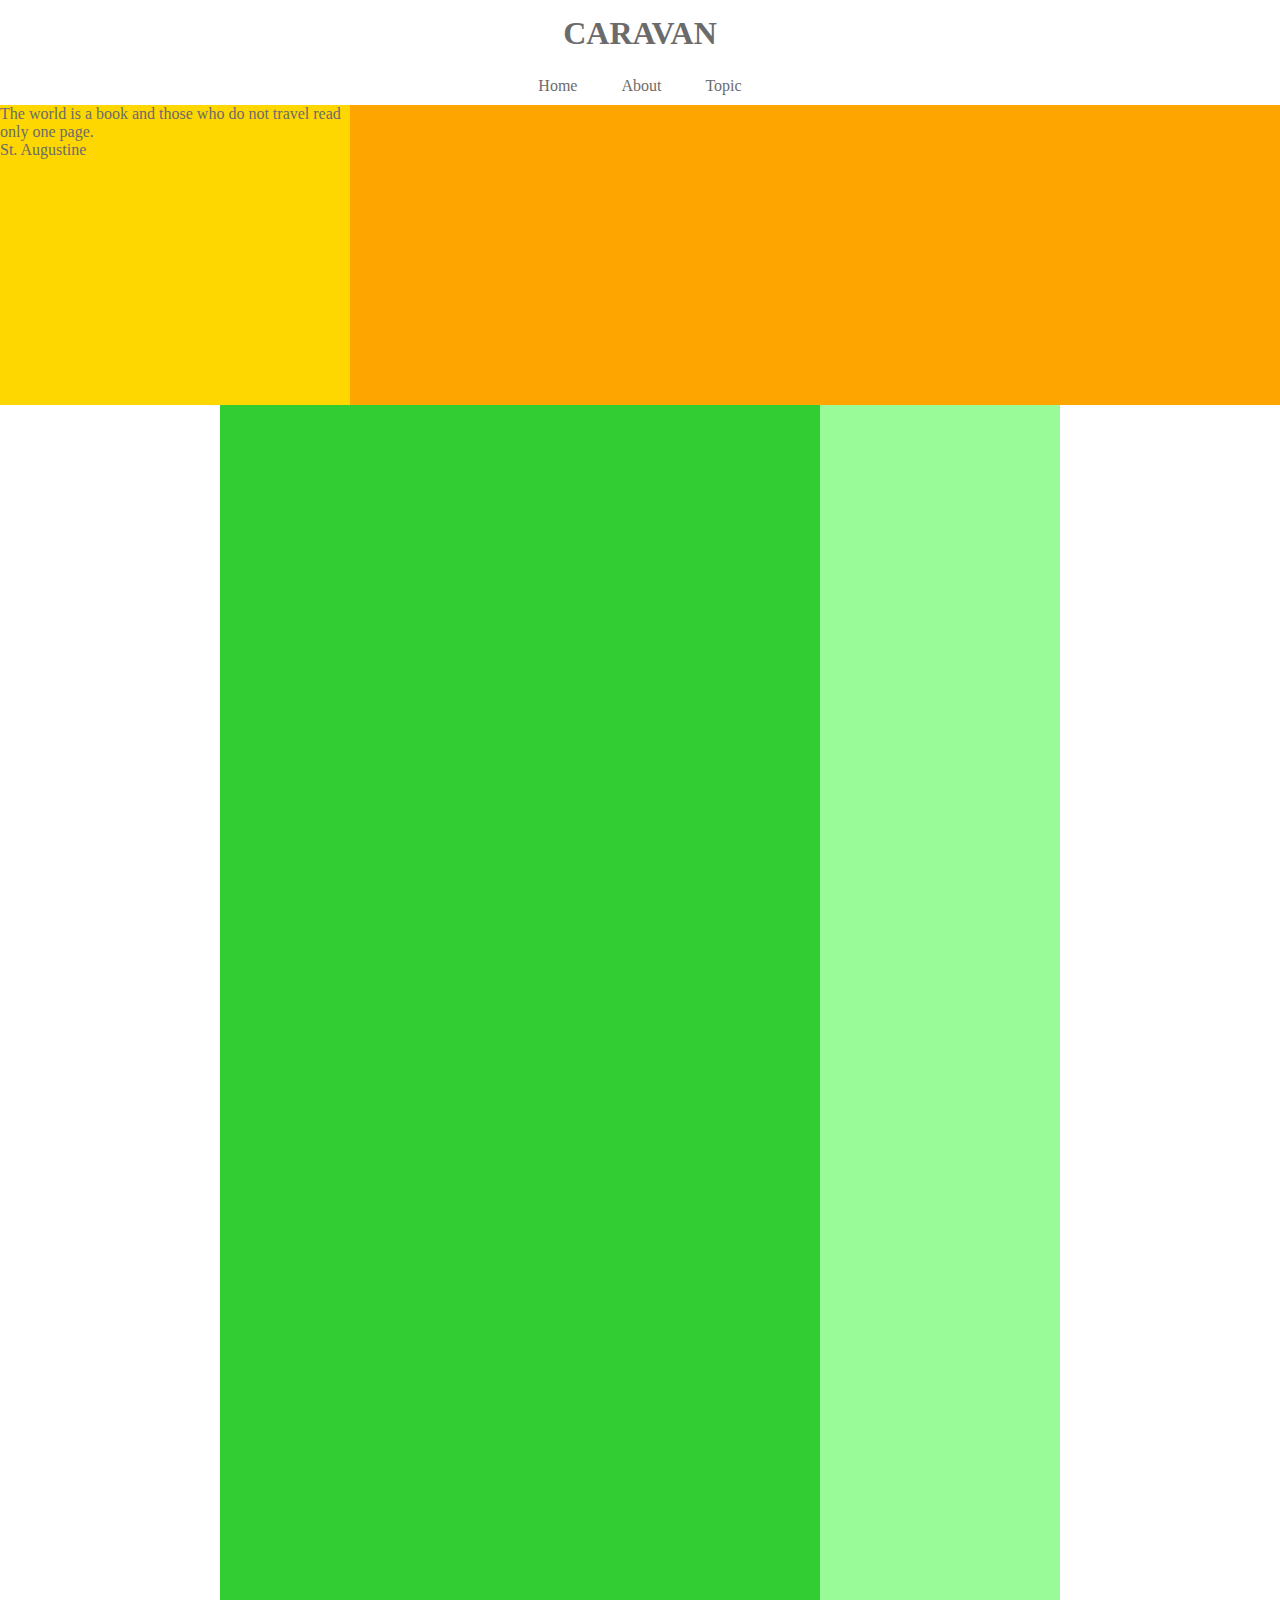
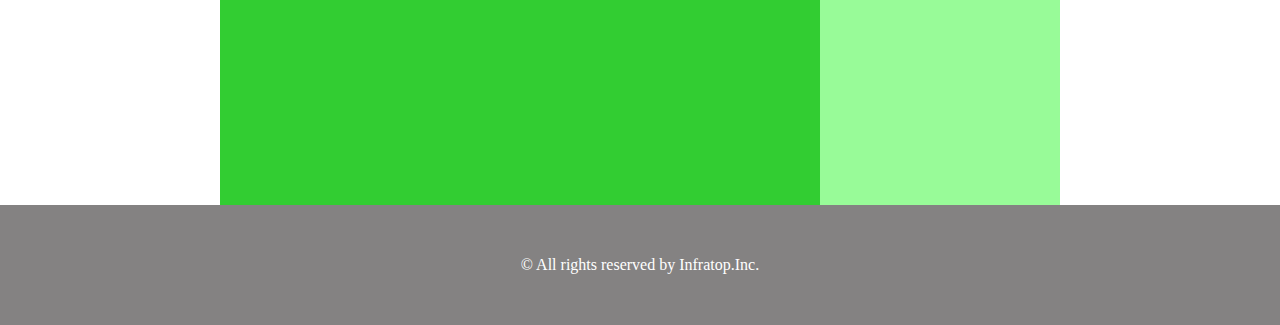
==== index.html @ bd5bb969 "Intial Commit1" ====
<!DOCTYPE html>
<html lang="ja">
  <head>
    <meta charset="UTF-8" />
    <!-- CSSファイルの読み込み -->
    <link rel="stylesheet" href="style.css" />
    <title>CARAVAN</title>
  </head>

  <body>
    <!-- header -->
    <header>
      <h1 class="heading">
        <a href="index.html">
          CARAVAN
        </a>
      </h1>
    </header>

    <!-- navigation -->
    <nav>
      <ul class="nav-list">
        <li class="nav-list-item">
          <a href="index.html">Home</a>
        </li>
        <li class="nav-list-item">About</li>
        <li class="nav-list-item">Topic</li>
      </ul>
    </nav>

    <!-- main-visual用のdiv -->
    <div class="main-visual">
      <div class="main-visual-content">
        <!-- pタグ（と文字）を追加 -->
        <p class="main-visual-text">
          The world is a book and those who do not travel read only one page.
        </p>
        <p class="main-visual-name">
          St. Augustine
        </p>      </div>
    </div>

    <!-- main用のdiv -->
    <div class="main">
      <div class="blog"></div>
      <div class="sidebar"></div>
    </div>

    <!-- footer -->
    <footer>
      <p class="footer-text">© All rights reserved by Infratop.Inc.</p>
    </footer>
  </body>
</html>
---- style.css ----
* {
  margin: 0;
  padding: 0;
  box-sizing: border-box;
  color: #6c6b6b;
}

a{
  text-decoration: none;
}

header {
  width: 90%;
  padding: 15px 0;
  margin: 0 auto;
  text-align: center;
}

header .heading {
  font-size: 32px;
}

.nav-list {
  text-align: center;
  padding: 10px 0;
  margin: 0 auto;
}

.nav-list-item {
  list-style: none;
  display: inline-block;
  margin: 0 20px;
}

.main-visual {
  width: 100%;
  height: 300px;
  background-color: orange;
}
.main-visual-content {
  width: 350px;
  height: 300px;
  background-color: gold;
}

.main {
  width: 840px;
  height: 1400px;
  display: flex;
  justify-content: center;
  margin: 0 auto;
}
.blog {
  width: 600px;
  height: 1400px;
  background-color: limegreen;
}
.sidebar {
  width: 240px;
  height: 1400px;
  background-color: palegreen;
}

footer {
  width: 100%;
  height: 120px;
  text-align: center;
  line-height: 120px;
  background-color: #848282;
}

.footer-text {
  color: #fff;
}
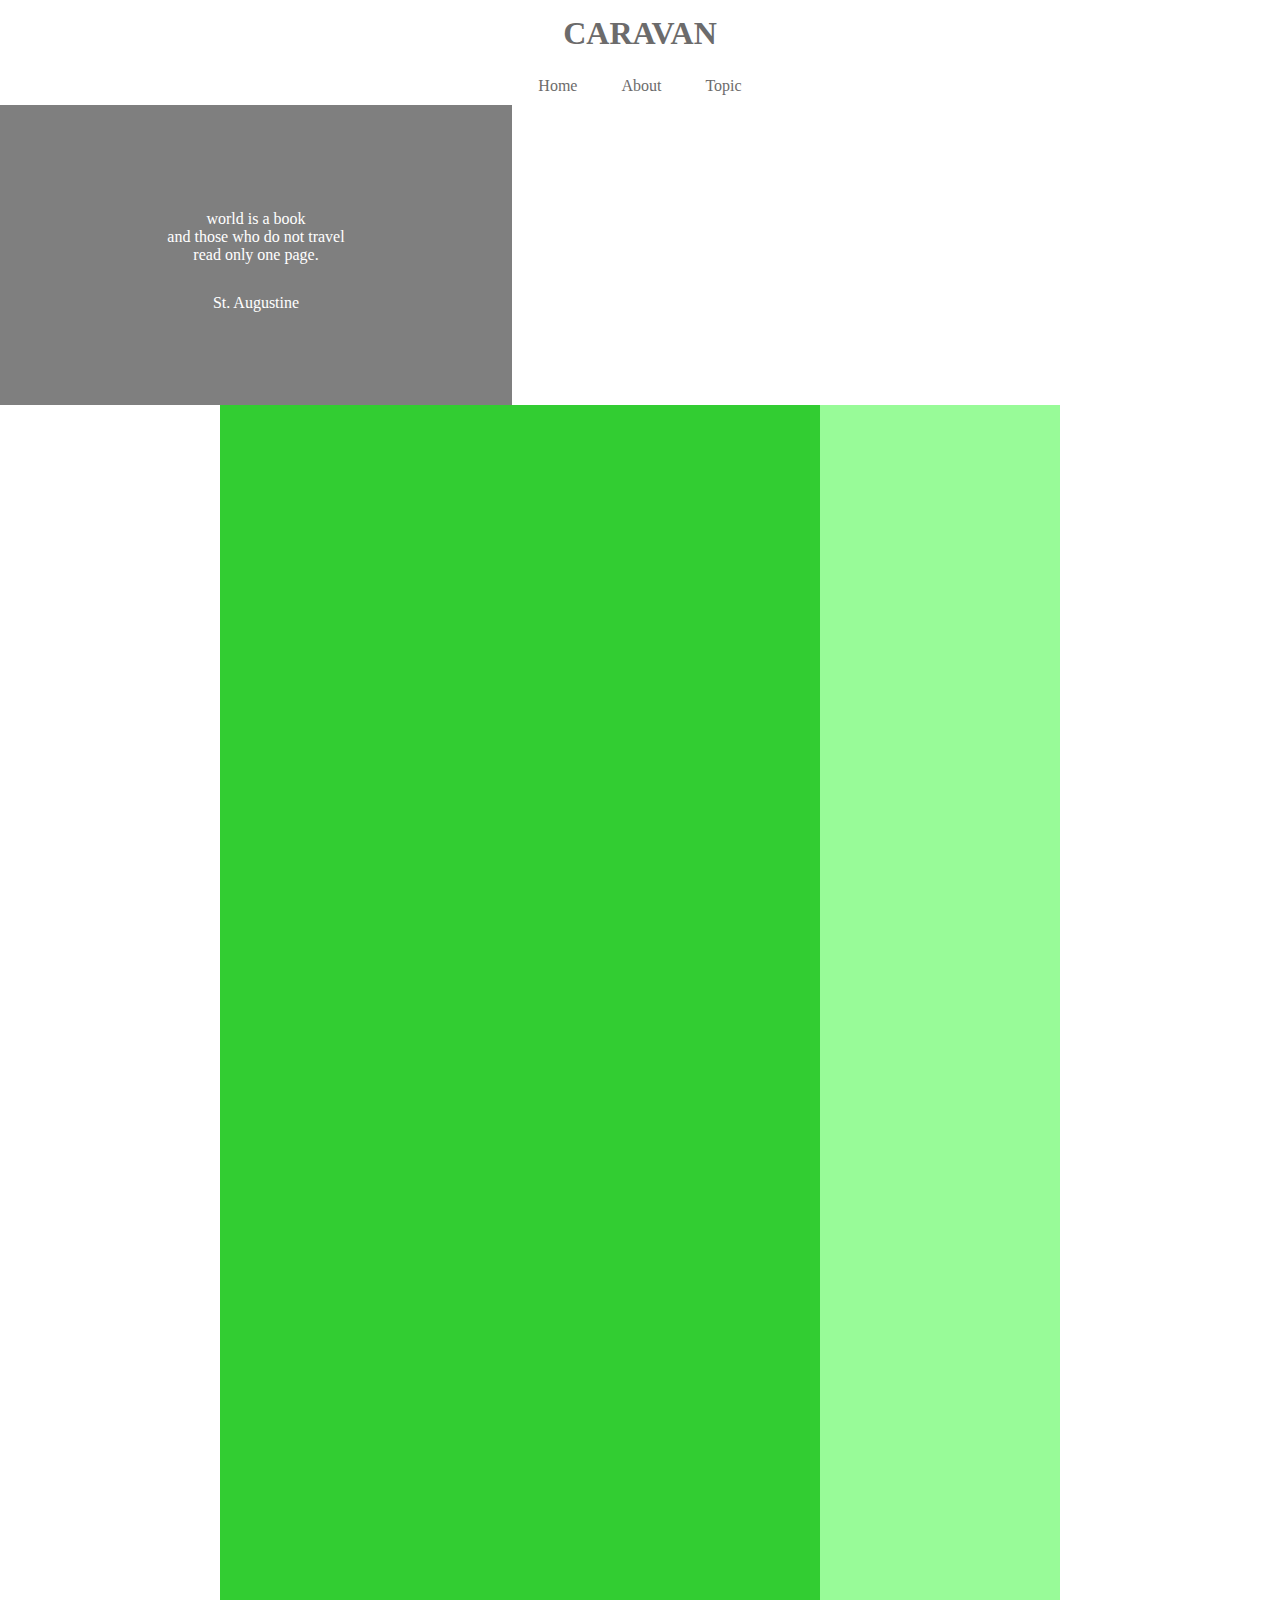
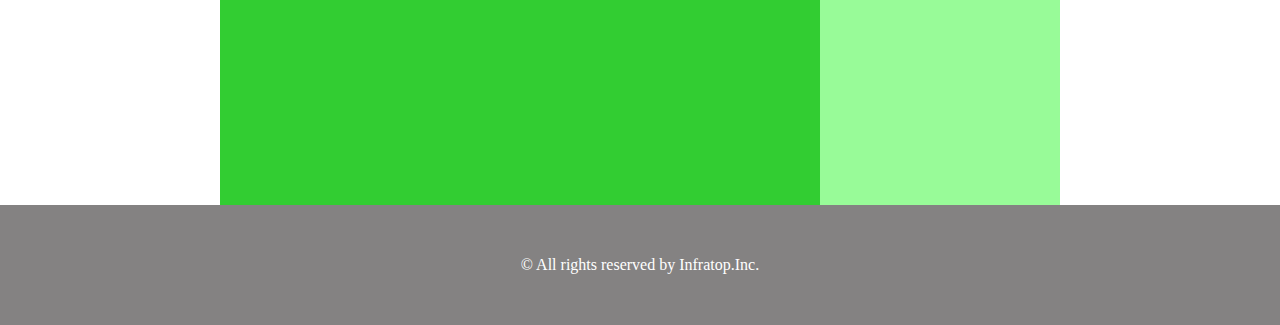
==== commit f0c9c50a: "Initial Commit" ====
--- a/index.html
+++ b/index.html
@@ -1,54 +1,54 @@
-<!DOCTYPE html>
-<html lang="ja">
-  <head>
-    <meta charset="UTF-8" />
-    <!-- CSSファイルの読み込み -->
-    <link rel="stylesheet" href="style.css" />
-    <title>CARAVAN</title>
-  </head>
-
-  <body>
-    <!-- header -->
-    <header>
-      <h1 class="heading">
-        <a href="index.html">
-          CARAVAN
-        </a>
-      </h1>
-    </header>
-
-    <!-- navigation -->
-    <nav>
-      <ul class="nav-list">
-        <li class="nav-list-item">
-          <a href="index.html">Home</a>
-        </li>
-        <li class="nav-list-item">About</li>
-        <li class="nav-list-item">Topic</li>
-      </ul>
-    </nav>
-
-    <!-- main-visual用のdiv -->
-    <div class="main-visual">
-      <div class="main-visual-content">
-        <!-- pタグ（と文字）を追加 -->
-        <p class="main-visual-text">
-          The world is a book and those who do not travel read only one page.
-        </p>
-        <p class="main-visual-name">
-          St. Augustine
-        </p>      </div>
-    </div>
-
-    <!-- main用のdiv -->
-    <div class="main">
-      <div class="blog"></div>
-      <div class="sidebar"></div>
-    </div>
-
-    <!-- footer -->
-    <footer>
-      <p class="footer-text">© All rights reserved by Infratop.Inc.</p>
-    </footer>
-  </body>
-</html>+<!DOCTYPE html>
+<html lang="ja">
+  <head>
+    <meta charset="UTF-8" />
+    <!-- CSSファイルの読み込み -->
+    <link rel="stylesheet" href="style.css" />
+    <title>CARAVAN</title>
+  </head>
+
+  <body>
+    <!-- header -->
+    <header>
+      <h1 class="heading">
+        <a href="index.html">
+          CARAVAN
+        </a>
+      </h1>
+    </header>
+
+    <!-- navigation -->
+    <nav>
+      <ul class="nav-list">
+        <li class="nav-list-item">
+          <a href="index.html">Home</a>
+        </li>
+        <li class="nav-list-item">About</li>
+        <li class="nav-list-item">Topic</li>
+      </ul>
+    </nav>
+
+    <!-- main-visual用のdiv -->
+    <div class="main-visual">
+      <div class="main-visual-content">
+        <!-- pタグ（と文字）を追加 -->
+        <ab class="main-visual-text">
+          world is a book<br/> and those who do not travel<br/> read only one page.
+        </p>
+        <p class="main-visual-name">
+          St. Augustine
+        </p>      </div>
+    </div>
+
+    <!-- main用のdiv -->
+    <div class="main">
+      <div class="blog"></div>
+      <div class="sidebar"></div>
+    </div>
+
+    <!-- footer -->
+    <footer>
+      <p class="footer-text">© All rights reserved by Infratop.Inc.</p>
+    </footer>
+  </body>
+</html>
--- a/style.css
+++ b/style.css
@@ -1,74 +1,87 @@
-* {
-  margin: 0;
-  padding: 0;
-  box-sizing: border-box;
-  color: #6c6b6b;
-}
-
-a{
-  text-decoration: none;
-}
-
-header {
-  width: 90%;
-  padding: 15px 0;
-  margin: 0 auto;
-  text-align: center;
-}
-
-header .heading {
-  font-size: 32px;
-}
-
-.nav-list {
-  text-align: center;
-  padding: 10px 0;
-  margin: 0 auto;
-}
-
-.nav-list-item {
-  list-style: none;
-  display: inline-block;
-  margin: 0 20px;
-}
-
-.main-visual {
-  width: 100%;
-  height: 300px;
-  background-color: orange;
-}
-.main-visual-content {
-  width: 350px;
-  height: 300px;
-  background-color: gold;
-}
-
-.main {
-  width: 840px;
-  height: 1400px;
-  display: flex;
-  justify-content: center;
-  margin: 0 auto;
-}
-.blog {
-  width: 600px;
-  height: 1400px;
-  background-color: limegreen;
-}
-.sidebar {
-  width: 240px;
-  height: 1400px;
-  background-color: palegreen;
-}
-
-footer {
-  width: 100%;
-  height: 120px;
-  text-align: center;
-  line-height: 120px;
-  background-color: #848282;
-}
-
-.footer-text {
-  color: #fff;
-}
+* {
+  margin: 0;
+  padding: 0;
+  box-sizing: border-box;
+  color: #6c6b6b;
+}
+
+a {
+  text-decoration: none;
+}
+
+header {
+  width: 90%;
+  padding: 15px 0;
+  margin: 0 auto;
+  text-align: center;
+}
+
+header .heading {
+  font-size: 32px;
+}
+
+.nav-list {
+  text-align: center;
+  padding: 10px 0;
+  margin: 0 auto;
+}
+
+.nav-list-item {
+  list-style: none;
+  display: inline-block;
+  margin: 0 20px;
+}
+
+.main-visual {
+  width: 100%;
+  height: 300px;
+  background-image: url(img/mv.jpg);
+  background-size: cover;
+  background-position: center;
+}
+.main-visual-content {
+  width: 40%;
+  height: 300px;
+  background-color: rgb(0, 0, 0, 0.5);
+  text-align: center;
+  padding-top: 105px;
+}
+
+.main-visual-text {
+  color: #fff; /* 文字色を白に変更 */
+}
+
+.main-visual-name {
+  margin-top: 30px; /* 上側の外側の余白 */
+  color: #fff; /* 文字色を白に変更 */
+}
+
+.main {
+  width: 840px;
+  height: 1400px;
+  display: flex;
+  justify-content: center;
+  margin: 0 auto;
+}
+.blog {
+  width: 600px;
+  height: 1400px;
+  background-color: limegreen;
+}
+.sidebar {
+  width: 240px;
+  height: 1400px;
+  background-color: palegreen;
+}
+
+footer {
+  width: 100%;
+  height: 120px;
+  text-align: center;
+  line-height: 120px;
+  background-color: #848282;
+}
+
+.footer-text {
+  color: #fff;
+}
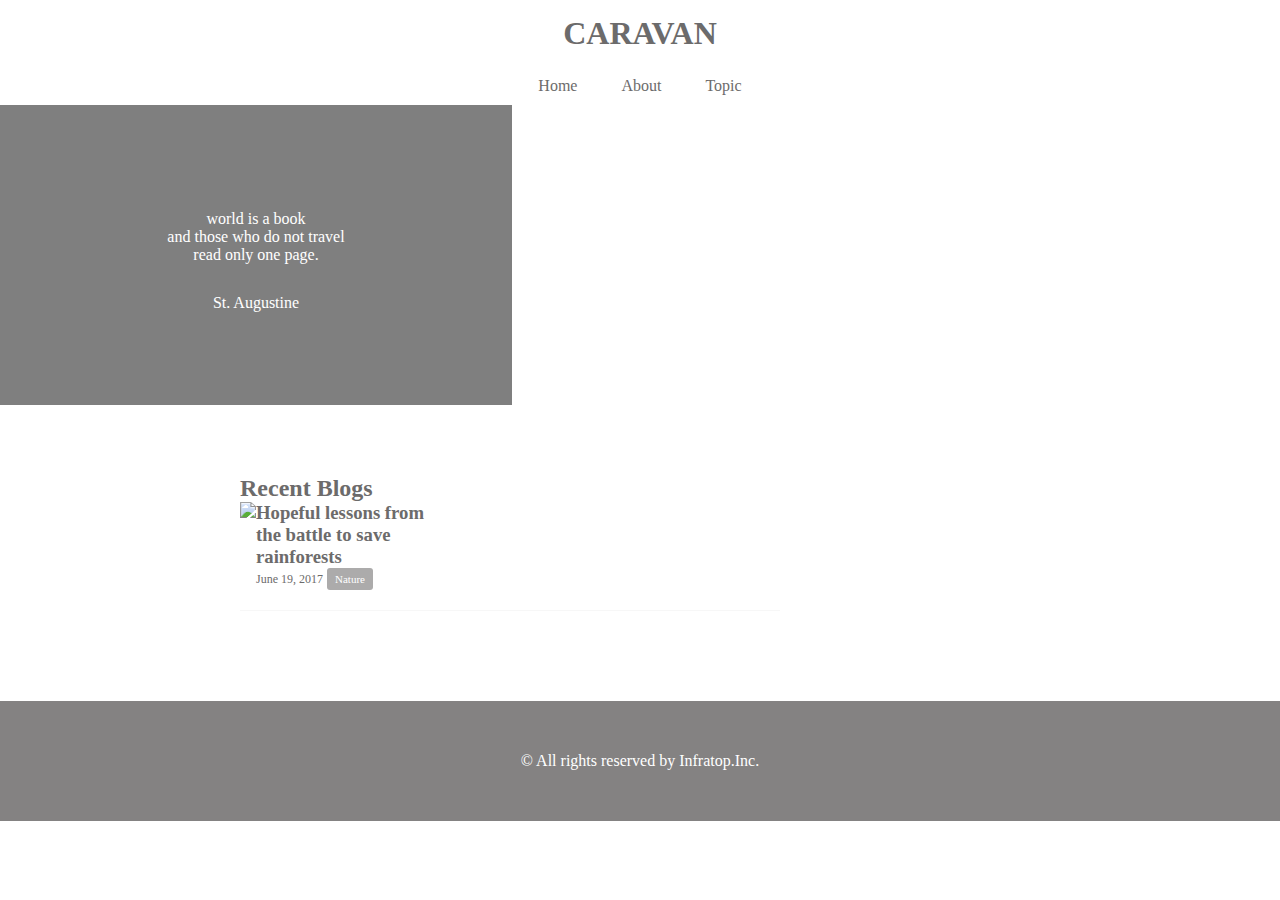
==== commit 1c4ca0b3: "Initial Commit" ====
--- a/index.html
+++ b/index.html
@@ -41,11 +41,26 @@
     </div>
 
     <!-- main用のdiv -->
-    <div class="main">
-      <div class="blog"></div>
-      <div class="sidebar"></div>
-    </div>
-
+    <main>
+     <section class="blog">
+       <h2 class="bolg-heading">Recent Blogs</h2>
+       <div class="blog-item">
+        <img class="blog-image" src="img/forest.jpg">
+        <section class="blog-text">
+          <h3>
+            <a href="single.html">
+              Hopeful lessons from<br>
+              the battle to save<br>
+              rainforests
+            </a>
+          </h3>
+          <p class="blog-date">June 19, 2017</p>
+          <span class="category">Nature</span>
+        </section>
+      </div>
+      </section>
+     <div class="sidebar"></div>
+    </main>
     <!-- footer -->
     <footer>
       <p class="footer-text">© All rights reserved by Infratop.Inc.</p>
--- a/style.css
+++ b/style.css
@@ -55,23 +55,50 @@
   margin-top: 30px; /* 上側の外側の余白 */
   color: #fff; /* 文字色を白に変更 */
 }
+main {
+  width: 800px; /* 横幅800px */
+  display: flex; /* Flexboxの利用 */
+  justify-content: center; /* 要素の横並び・中央寄せ */
+  margin: 0 auto; /* 要素の中央揃え */
+  padding: 70px 0; /* 上下に70px、左右に0pxの内側余白 */
+}
 
-.main {
-  width: 840px;
-  height: 1400px;
+.blog {
+  width: 540px;
+  margin-right: 30px; /* 領域の右側余白 */
+}
+
+.blog-heading {
+  border-bottom: 8px solid #f7f7f7;
+  text-align: center;
+  line-height: 0.6;
+}
+.blog-item {
+  padding-bottom: 20px;
+  margin-bottom: 20px;
+  border-bottom: 1px solid #f7f7f7;
   display: flex;
-  justify-content: center;
-  margin: 0 auto;
+  justify-content: flex-start;
 }
-.blog {
-  width: 600px;
-  height: 1400px;
-  background-color: limegreen;
+.category {
+  display: inline-block;
+  padding: 5px 8px;
+  background-color: #acabab;
+  border-radius: 3px;
+  color: #fff;
+  font-size: 11px;
 }
+blog-image {
+  height: 180px;
+}
+
+.blog-date {
+  font-size: 12px;
+  display: inline-block;
+}
+
 .sidebar {
-  width: 240px;
-  height: 1400px;
-  background-color: palegreen;
+  width: 230px;
 }
 
 footer {
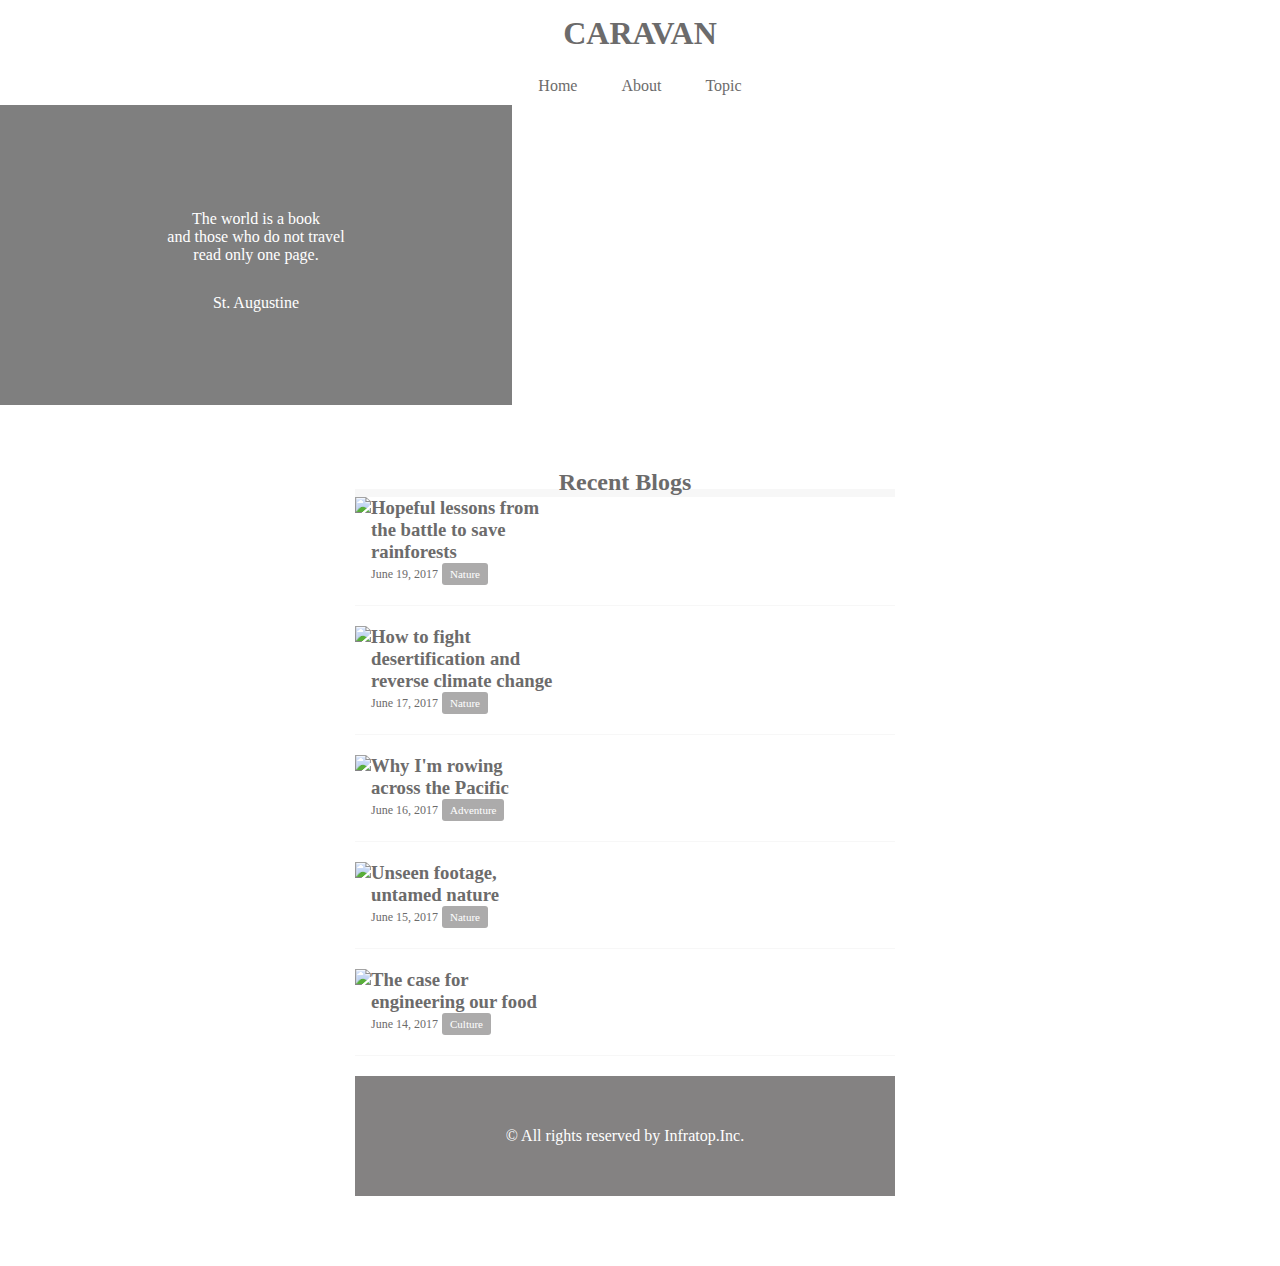
==== commit 19f68680: "Add files via upload" ====
--- a/index.html
+++ b/index.html
@@ -31,39 +31,94 @@
     <!-- main-visual用のdiv -->
     <div class="main-visual">
       <div class="main-visual-content">
-        <!-- pタグ（と文字）を追加 -->
-        <ab class="main-visual-text">
-          world is a book<br/> and those who do not travel<br/> read only one page.
+        <p class="main-visual-text">
+          The world is a book<br />
+          and those who do not travel<br />
+          read only one page.
         </p>
         <p class="main-visual-name">
           St. Augustine
-        </p>      </div>
+        </p>
+      </div>
     </div>
 
     <!-- main用のdiv -->
     <main>
-     <section class="blog">
-       <h2 class="bolg-heading">Recent Blogs</h2>
-       <div class="blog-item">
-        <img class="blog-image" src="img/forest.jpg">
-        <section class="blog-text">
-          <h3>
-            <a href="single.html">
-              Hopeful lessons from<br>
-              the battle to save<br>
-              rainforests
-            </a>
-          </h3>
-          <p class="blog-date">June 19, 2017</p>
-          <span class="category">Nature</span>
-        </section>
-      </div>
-      </section>
-     <div class="sidebar"></div>
-    </main>
+      <section class="blog">
+        <h2 class="blog-heading">Recent Blogs</h2>
+        <div class="blog-box">
+          <div class="blog-item">
+            <img class="blog-image" src="img/forest.jpg" />
+            <section class="blog-text">
+              <h3 class="blog-text-heading">
+                <a href="single.html">
+                  Hopeful lessons from<br />
+                  the battle to save<br />
+                  rainforests
+                </a>
+              </h3>
+              <p class="blog-date">June 19, 2017</p>
+              <span class="category">Nature</span>
+            </section>
+          </div>
+          <div class="blog-item">
+            <img class="blog-image" src="img/desert.jpg" />
+            <section class="blog-text">
+              <h3 class="blog-text-heading">
+                <a href="single.html">
+                  How to fight<br />
+                  desertification and<br />
+                  reverse climate change
+                </a>
+              </h3>
+              <p class="blog-date">June 17, 2017</p>
+              <span class="category">Nature</span>
+            </section>
+          </div>
+          <div class="blog-item">
+            <img class="blog-image" src="img/sunset.jpg" />
+            <section class="blog-text">
+              <h3 class="blog-text-heading">
+                <a href="single.html">
+                  Why I'm rowing<br />
+                  across the Pacific
+                </a>
+              </h3>
+              <p class="blog-date">June 16, 2017</p>
+              <span class="category">Adventure</span>
+            </section>
+          </div>
+          <div class="blog-item">
+            <img class="blog-image" src="img/italy.jpg" />
+            <section class="blog-text">
+              <h3 class="blog-text-heading">
+                <a href="single.html">
+                  Unseen footage,<br />
+                  untamed nature
+                </a>
+              </h3>
+              <p class="blog-date">June 15, 2017</p>
+              <span class="category">Nature</span>
+            </section>
+          </div>
+          <div class="blog-item">
+            <img class="blog-image" src="img/asia.jpg" />
+            <section class="blog-text">
+              <h3 class="blog-text-heading">
+                <a href="single.html">
+                  The case for<br />
+                  engineering our food
+                </a>
+              </h3>
+              <p class="blog-date">June 14, 2017</p>
+              <span class="category">Culture</span>
+            </section>
+          </div>
+        </div>
+
     <!-- footer -->
     <footer>
       <p class="footer-text">© All rights reserved by Infratop.Inc.</p>
     </footer>
   </body>
-</html>
+</html>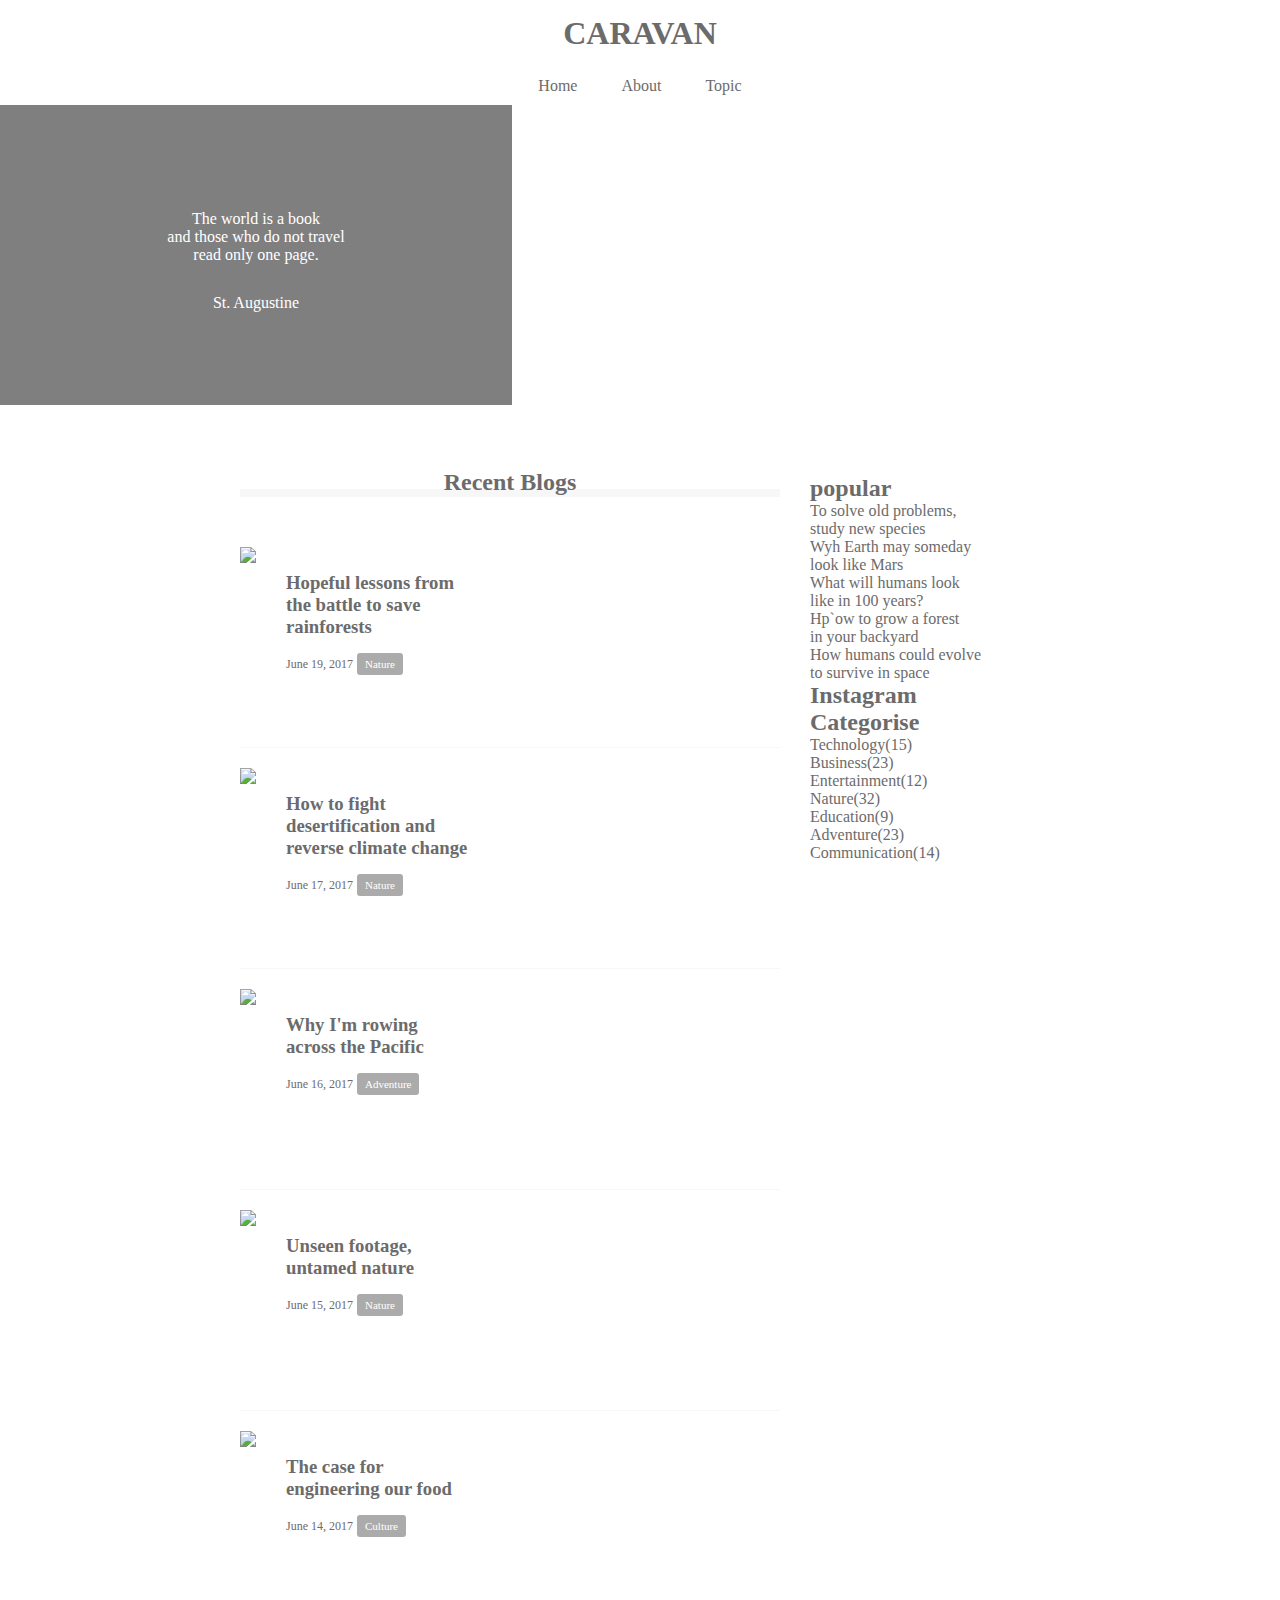
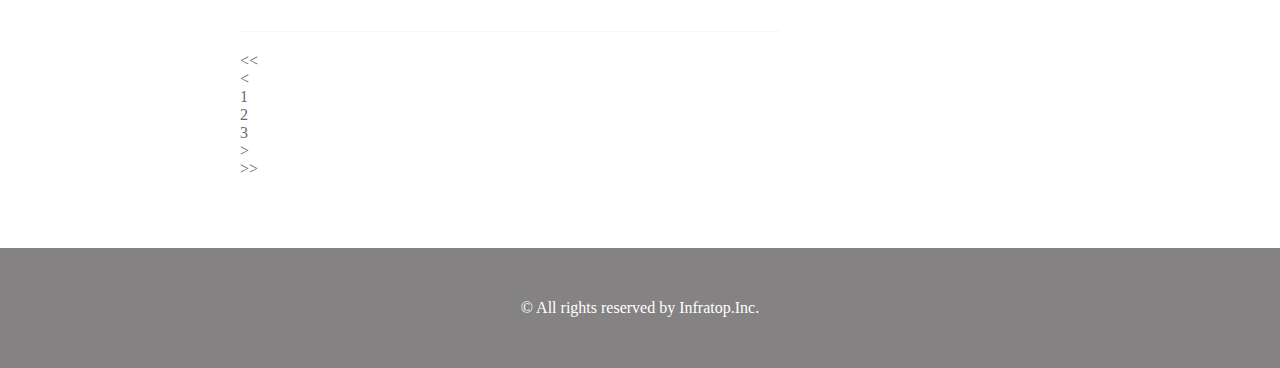
==== commit 14a9c6f3: "Add files via upload" ====
--- a/index.html
+++ b/index.html
@@ -115,6 +115,52 @@
             </section>
           </div>
         </div>
+        <div class="pagination">
+          <p><<</p>
+          <p><</p>
+          <p>1</p>
+          <p>2</p>
+          <p>3</p>
+          <p>></p>
+          <p>>></p>
+        </div>
+      </section>
+      <div class="sidebar">
+       <section class="popular">
+        <h2 class="sidebar-heading common-heading">popular</h2>
+        <div class="saidebar-contents">
+          <p class="popular-text">To solve old problems,<br>study new species</p>
+          <p class="popular-text">Wyh Earth may someday<br>look like Mars</p>
+          <p class="popular-text">What will humans look<br>like in 100 years?</p>
+          <p class="popular-text">Hp`ow to grow a forest<br>in your backyard</p>
+          <p class="popular-text">How humans could evolve<br>to survive in space</p>
+        </div>
+       </section>
+       <section class="instagram">
+         <h2 class="instagram-heading common-headding">Instagram</h2>
+         <div class="sidebar-contents">
+          <div class="instagram-box"></div>
+          <div class="instagram-box"></div>
+          <div class="instagram-box"></div>
+          <div class="instagram-box"></div>
+          <div class="instagram-box"></div>
+          <div class="instagram-box"></div>
+         </div>
+       </section>
+       <section class="categorise">
+         <h2 class="categorise-headign common-heading">Categorise</h2>
+         <div class="saidebar-contents">
+           <p class="categorise-text">Technology(15)</p>
+           <p class="categorise-text">Business(23)</p>
+           <p class="categorise-text">Entertainment(12)</p>
+           <p class="categorise-text">Nature(32)</p>
+           <p class="categorise-text">Education(9)</p>
+           <p class="categorise-text">Adventure(23)</p>
+           <p class="categorise-text">Communication(14)</p>
+         </div>
+       </section>
+      </div>
+    </main>
 
     <!-- footer -->
     <footer>
--- a/style.css
+++ b/style.css
@@ -1,3 +1,4 @@
+/* ブラウザがそれぞれ持っているCSSをリセットするための記述 */
 * {
   margin: 0;
   padding: 0;
@@ -10,13 +11,14 @@
 }
 
 header {
-  width: 90%;
+  width: 90%; /* 横幅90% */
   padding: 15px 0;
   margin: 0 auto;
   text-align: center;
 }
 
 header .heading {
+  /* headerタグ内のheadingクラスにのみ反映される */
   font-size: 32px;
 }
 
@@ -33,18 +35,19 @@
 }
 
 .main-visual {
-  width: 100%;
-  height: 300px;
+  width: 100%; /* 横幅いっぱい */
+  height: 300px; /* 高さ300px */
   background-image: url(img/mv.jpg);
-  background-size: cover;
-  background-position: center;
+  background-size: cover; /* 縦横比を維持したまま背景領域を埋め尽くす */
+  background-position: center; /* 背景画像を中央に配置 */
 }
+
 .main-visual-content {
-  width: 40%;
-  height: 300px;
-  background-color: rgb(0, 0, 0, 0.5);
-  text-align: center;
-  padding-top: 105px;
+  width: 40%; /* 横幅40% */
+  height: 300px; /* 親の高さに揃える */
+  background-color: rgba(0, 0, 0, 0.5); /* 背景色を半透明の黒にする */
+  text-align: center; /* 文字を中央揃えにする */
+  padding-top: 105px; /* 上側の内側余白で垂直方向の位置を調整 */
 }
 
 .main-visual-text {
@@ -55,6 +58,7 @@
   margin-top: 30px; /* 上側の外側の余白 */
   color: #fff; /* 文字色を白に変更 */
 }
+
 main {
   width: 800px; /* 横幅800px */
   display: flex; /* Flexboxの利用 */
@@ -73,6 +77,10 @@
   text-align: center;
   line-height: 0.6;
 }
+
+.blog-box {
+  padding-top: 50px;
+}
 .blog-item {
   padding-bottom: 20px;
   margin-bottom: 20px;
@@ -80,6 +88,23 @@
   display: flex;
   justify-content: flex-start;
 }
+
+.blog-image {
+  height: 180px;
+}
+
+.blog-text {
+  padding: 25px 0 0 30px;
+}
+
+.blog-text-heading {
+  padding-bottom: 15px;
+}
+.blog-date {
+  font-size: 12px;
+  display: inline-block;
+}
+
 .category {
   display: inline-block;
   padding: 5px 8px;
@@ -87,14 +112,6 @@
   border-radius: 3px;
   color: #fff;
   font-size: 11px;
-}
-blog-image {
-  height: 180px;
-}
-
-.blog-date {
-  font-size: 12px;
-  display: inline-block;
 }
 
 .sidebar {
@@ -111,4 +128,4 @@
 
 .footer-text {
   color: #fff;
-}
+}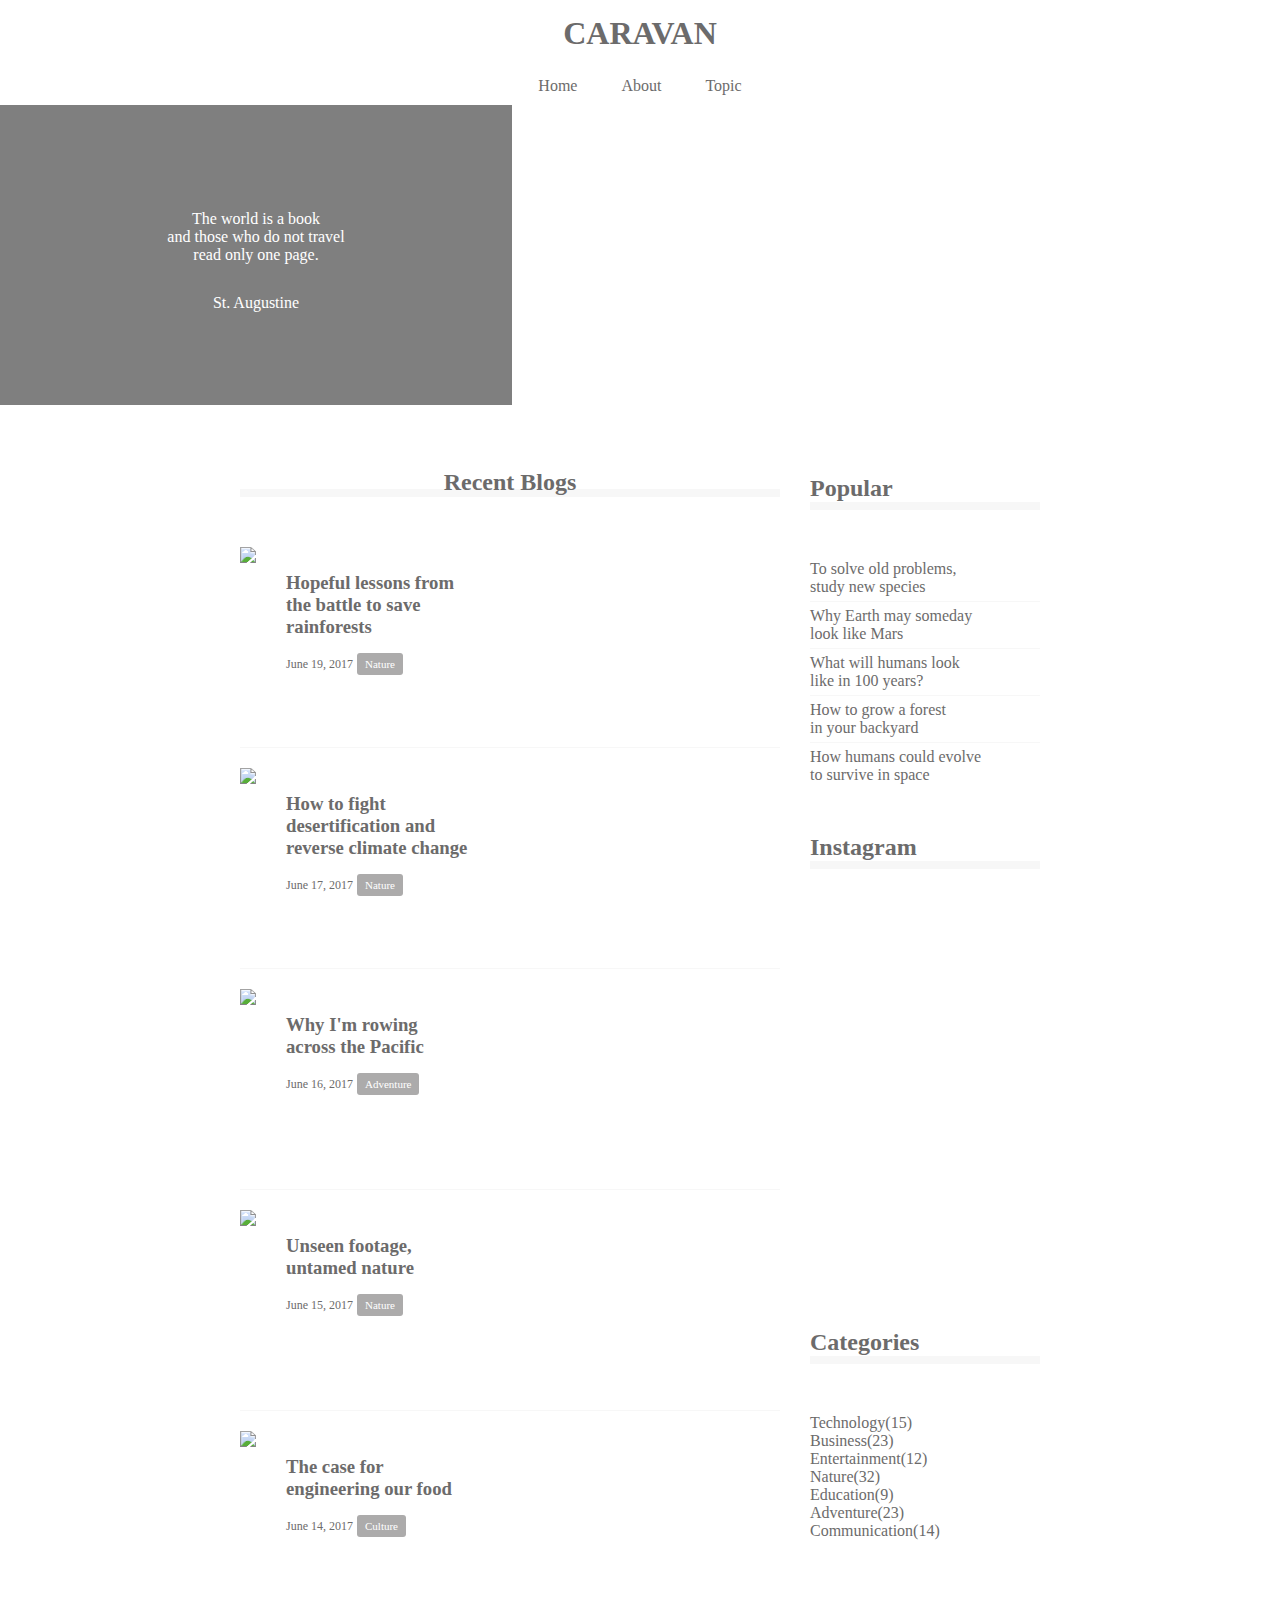
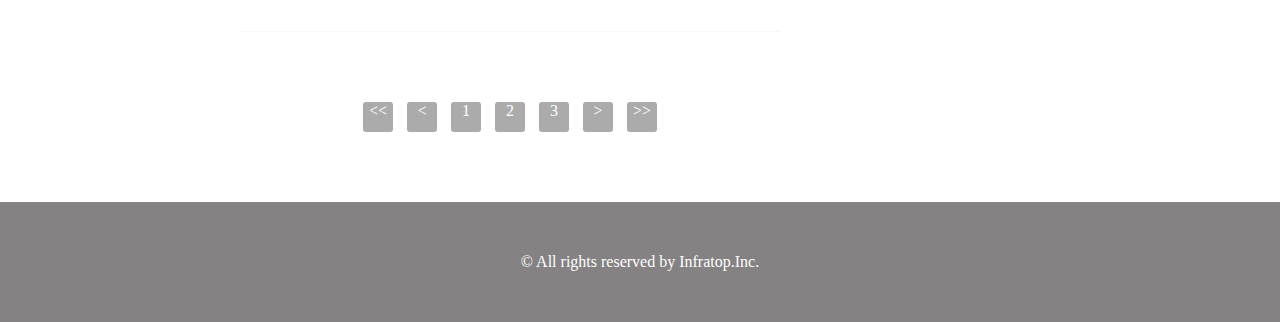
==== commit 6c7b1f80: "Add files via upload" ====
--- a/index.html
+++ b/index.html
@@ -3,6 +3,8 @@
   <head>
     <meta charset="UTF-8" />
     <!-- CSSファイルの読み込み -->
+    <meta name="viewport" content="width=device-width,initial-scale=1.0">
+    <script src="https://kit.fontawesome.com/3b430eb4ef.js" crossorigin="anonymous"></script>
     <link rel="stylesheet" href="style.css" />
     <title>CARAVAN</title>
   </head>
@@ -15,6 +17,11 @@
           CARAVAN
         </a>
       </h1>
+      <div class="social">
+        <i class="fab fa-facebook-square"></i>
+        <i class="fab fa-twitter-square"></i>
+        <i class="fab fa-instagram"></i>
+      </div>
     </header>
 
     <!-- navigation -->
@@ -126,39 +133,49 @@
         </div>
       </section>
       <div class="sidebar">
-       <section class="popular">
-        <h2 class="sidebar-heading common-heading">popular</h2>
-        <div class="saidebar-contents">
-          <p class="popular-text">To solve old problems,<br>study new species</p>
-          <p class="popular-text">Wyh Earth may someday<br>look like Mars</p>
-          <p class="popular-text">What will humans look<br>like in 100 years?</p>
-          <p class="popular-text">Hp`ow to grow a forest<br>in your backyard</p>
-          <p class="popular-text">How humans could evolve<br>to survive in space</p>
-        </div>
-       </section>
-       <section class="instagram">
-         <h2 class="instagram-heading common-headding">Instagram</h2>
-         <div class="sidebar-contents">
-          <div class="instagram-box"></div>
-          <div class="instagram-box"></div>
-          <div class="instagram-box"></div>
-          <div class="instagram-box"></div>
-          <div class="instagram-box"></div>
-          <div class="instagram-box"></div>
-         </div>
-       </section>
-       <section class="categorise">
-         <h2 class="categorise-headign common-heading">Categorise</h2>
-         <div class="saidebar-contents">
-           <p class="categorise-text">Technology(15)</p>
-           <p class="categorise-text">Business(23)</p>
-           <p class="categorise-text">Entertainment(12)</p>
-           <p class="categorise-text">Nature(32)</p>
-           <p class="categorise-text">Education(9)</p>
-           <p class="categorise-text">Adventure(23)</p>
-           <p class="categorise-text">Communication(14)</p>
-         </div>
-       </section>
+        <section class="popular">
+          <h2 class="sidebar-heading common-heading">Popular</h2>
+          <div class="sidebar-contents">
+            <p class="popular-text">
+              To solve old problems,<br />study new species
+            </p>
+            <p class="popular-text">
+              Why Earth may someday<br />look like Mars
+            </p>
+            <p class="popular-text">
+              What will humans look<br />like in 100 years?
+            </p>
+            <p class="popular-text">
+              How to grow a forest<br />in your backyard
+            </p>
+            <p class="popular-text">
+              How humans could evolve<br />to survive in space
+            </p>
+          </div>
+        </section>
+        <section class="instagram">
+          <h2 class="instagram-heading common-heading">Instagram</h2>
+          <div class="sidebar-contents">
+            <div class="instagram-box"></div>
+            <div class="instagram-box"></div>
+            <div class="instagram-box"></div>
+            <div class="instagram-box"></div>
+            <div class="instagram-box"></div>
+            <div class="instagram-box"></div>
+          </div>
+        </section>
+        <section class="categories">
+          <h2 class="categories-heading common-heading">Categories</h2>
+          <div class="sidebar-contents">
+            <p class="categories-text">Technology(15)</p>
+            <p class="categories-text">Business(23)</p>
+            <p class="categories-text">Entertainment(12)</p>
+            <p class="categories-text">Nature(32)</p>
+            <p class="categories-text">Education(9)</p>
+            <p class="categories-text">Adventure(23)</p>
+            <p class="categories-text">Communication(14)</p>
+          </div>
+        </section>
       </div>
     </main>
 
--- a/style.css
+++ b/style.css
@@ -114,8 +114,86 @@
   font-size: 11px;
 }
 
+.pagination {
+  text-align:center;
+  padding-top:  50px;
+}
+
+.pagination p  {
+  display: inline-block;
+  width: 30px;
+  height: 30px;
+  margin: 0 5px;
+  color: #fff;
+  background-color: #acabab;
+  border-radius: 3px;
+  line-break: 30px;
+}
+
 .sidebar {
   width: 230px;
+}
+
+.common-heading{
+  border-bottom: 8px solid #f7f7f7;
+}
+
+.sidebar-contents {
+  padding: 50px 0;
+}
+.popular-text,
+.categories text{
+  padding-bottom: 5px;
+  border-bottom: 1px solid #f7f7f7;
+  margin-bottom: 5px;
+}
+
+.popular-text:last-child,
+.categories-text:last-child {
+  margin:0;
+  padding:0;
+  border:none;
+}
+
+.instagram .sidebar-contents {
+  display:flex;
+  flex-wrap:wrap;
+}
+
+.instagram-box {
+  width: 110px;
+  padding-top:110px;
+  background-size:cover;
+  background-position:center;
+  margin-bottom: 10px;
+}
+
+.instagram-box:nth-child(odd){
+  margin-right: 10px;
+}
+
+.instagram-box:nth-child(1) {
+  background-image:url(img/airport.jpg)
+}
+
+.instagram-box:nth-child(2) {
+  background-image:url(img/japan.jpg)
+}
+
+.instagram-box:nth-child(3) {
+  background-image:url(img/snow.jpg)
+}
+
+.instagram-box:nth-child(4) {
+  background-image:url(img/japan2.jpg)
+}
+
+.instagram-box:nth-child(5) {
+  background-image:url(img/lake.jpg)
+}
+
+.instagram-box:nth-child(6) {
+  background-image:url(img/road.jpg)
 }
 
 footer {
